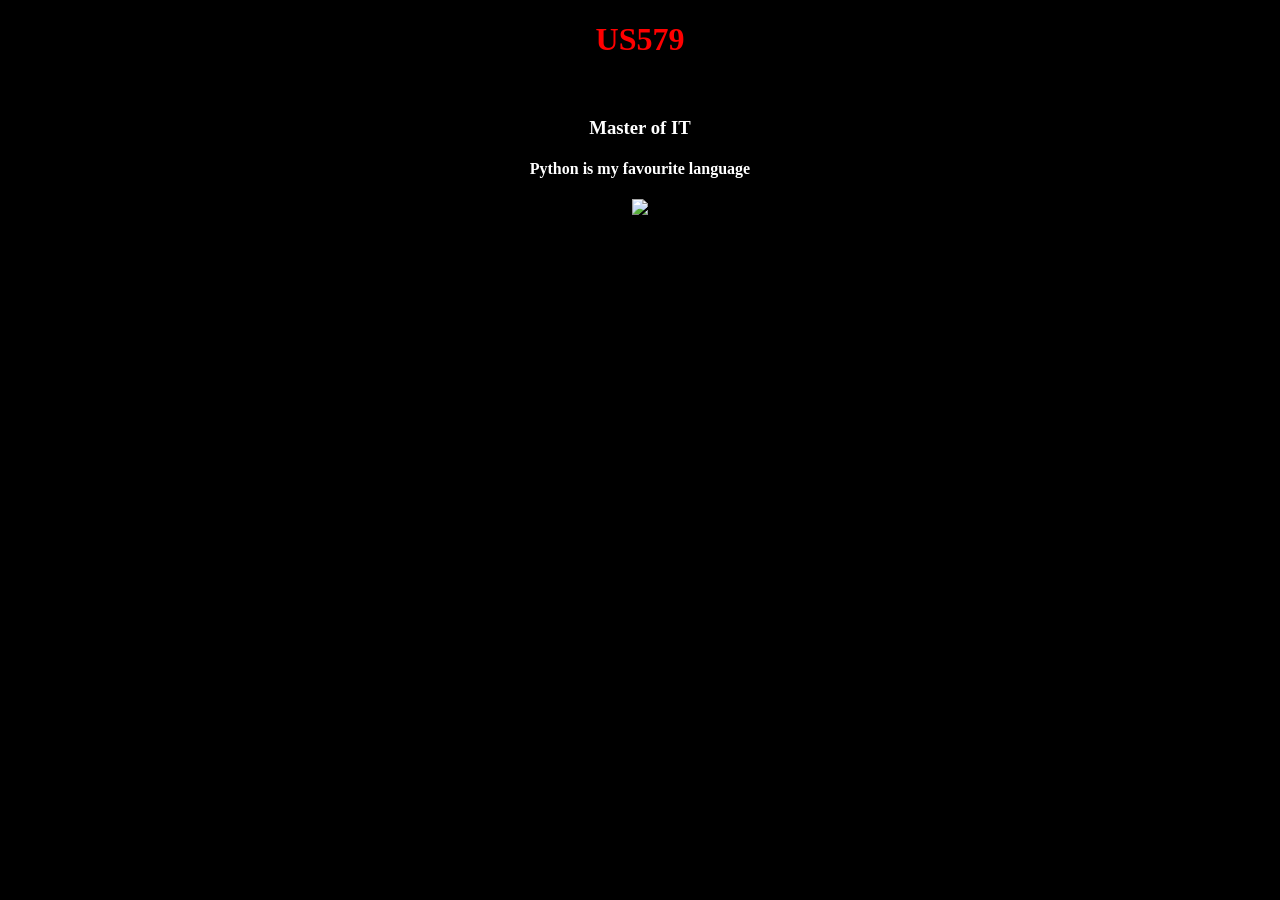
==== LAB/lab07/Exercise02/index.html @ a196090e "add exercise2" ====
<!DOCTYPE html>
<html>
<head>
	<meta charset="utf-8">
	<title>US579's site</title>
	<link rel="stylesheet" type="text/css" href="styles.css">	
</head>
<body>
	<h1> US579 </h1>
	<br>
	<h3> Master of IT </h3>
	<h4>Python is my favourite language</h4>
	<img src="https://raw.githubusercontent.com/US579/RecommenderSystems/master/image/formula1.png?token=AI2YLGNAZKE4Z3SWT4W5LR25FU3LI">
</body>
</html>
---- LAB/lab07/Exercise02/styles.css ----
body{
	background: black;
	text-align: center;
	font: sans-serif;
	color: white;
}

h1{
	color: red;
}

image{
	width: 600px;
}
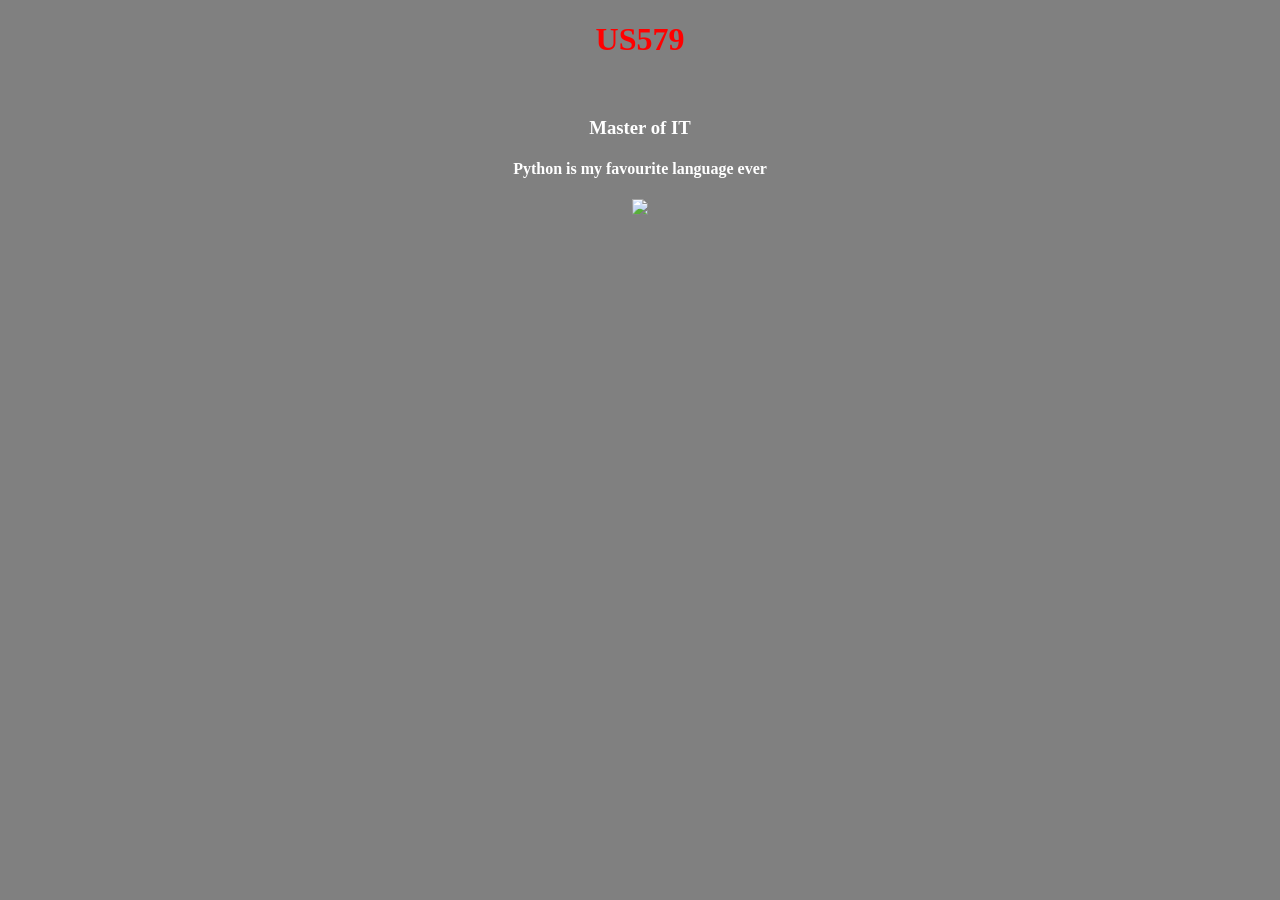
==== commit 9cac13f0: "commit" ====
--- a/LAB/lab07/Exercise02/index.html
+++ b/LAB/lab07/Exercise02/index.html
@@ -6,10 +6,10 @@
 	<link rel="stylesheet" type="text/css" href="styles.css">	
 </head>
 <body>
-	<h1> US579 </h1>
+	<h1> US579  </h1>
 	<br>
 	<h3> Master of IT </h3>
-	<h4>Python is my favourite language</h4>
-	<img src="https://raw.githubusercontent.com/US579/RecommenderSystems/master/image/formula1.png?token=AI2YLGNAZKE4Z3SWT4W5LR25FU3LI">
+	<h4> Python is my favourite language ever </h4>
+	<img src="http://www.livescience.com/images/i/000/010/296/original/Tesla3.jpg">
 </body>
-</html>+</html>
--- a/LAB/lab07/Exercise02/styles.css
+++ b/LAB/lab07/Exercise02/styles.css
@@ -1,5 +1,5 @@
 body{
-	background: black;
+	background: grey;
 	text-align: center;
 	font: sans-serif;
 	color: white;
@@ -11,4 +11,4 @@
 
 image{
 	width: 600px;
-}+}
